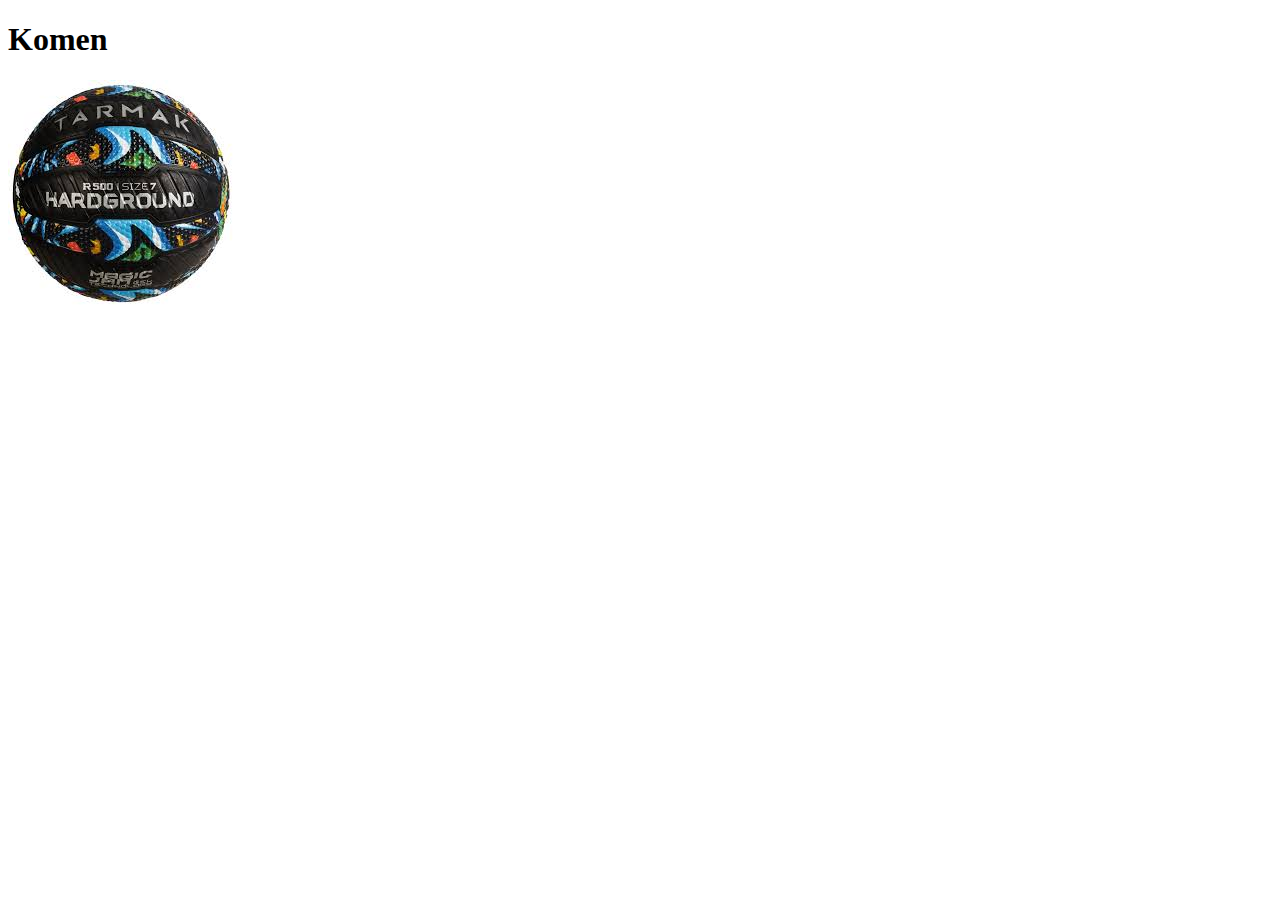
==== portfolio.html @ aecbbd49 "Add title" ====
<!DOCTYPE html>
<html lang="en">
<head>
  <link rel="stylesheet" href="css/styles.css" type="text/css">
  <title>Donald's Portfolio</title>
</head>
<body>
  <h1>Komen</h1>
  <img src="images/bball.jpeg" alt="My passion">
  
  
</body>
</html>
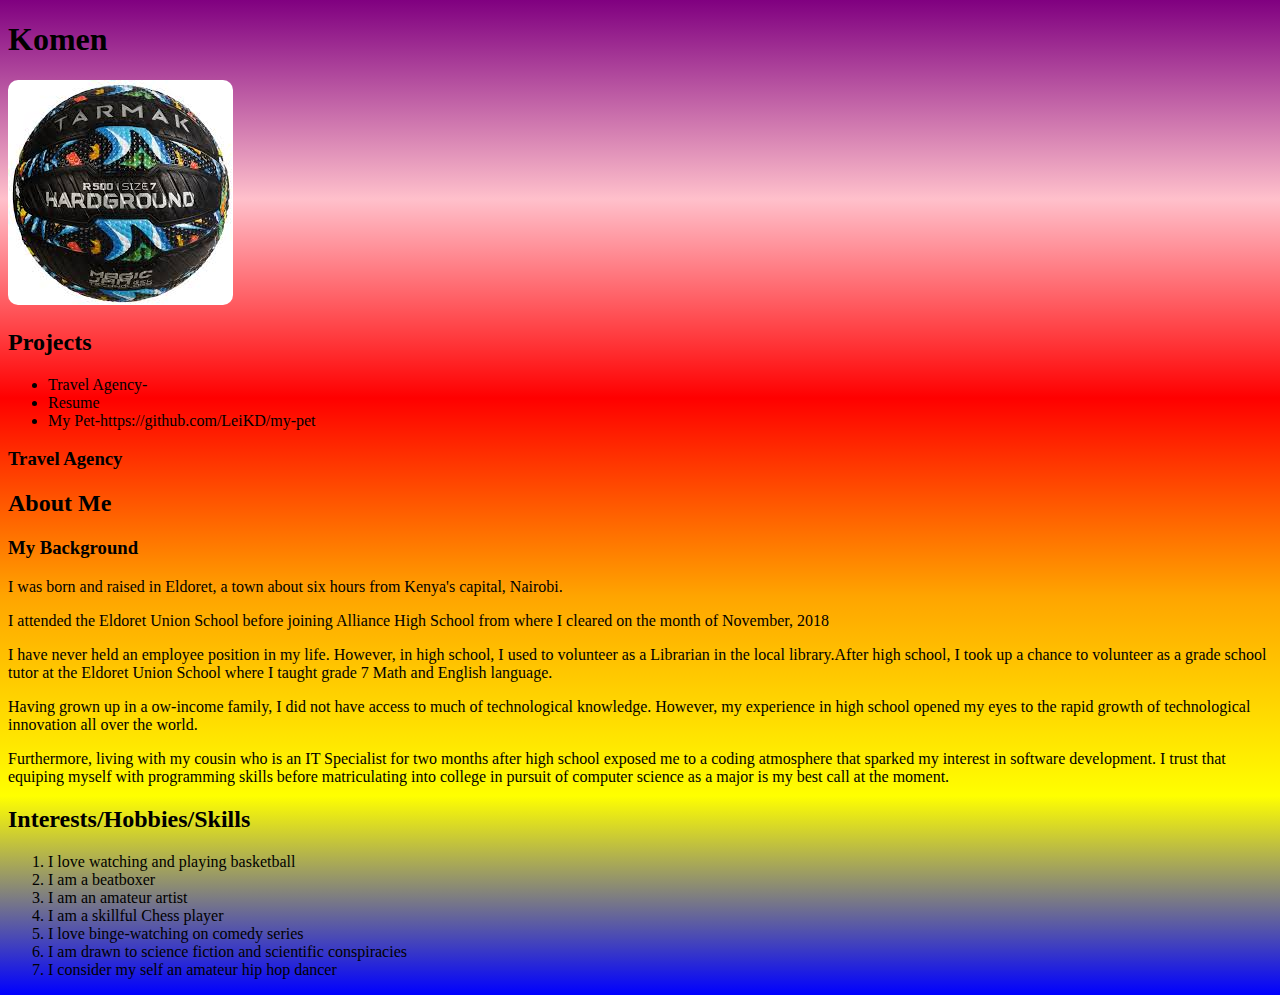
==== commit 9cf5bcef: "Add content" ====
--- a/portfolio.html
+++ b/portfolio.html
@@ -7,7 +7,33 @@
 <body>
   <h1>Komen</h1>
   <img src="images/bball.jpeg" alt="My passion">
-  
+  <h2>Projects</h2>
+  <ul>
+    <li>Travel Agency- </li>
+    <li>Resume</li>
+    <li>My Pet-https://github.com/LeiKD/my-pet</li>
+    
+  </ul>
+  <h3>Travel Agency</h3>
+  <h2>About Me</h2>
+  <h3>My Background</h3>
+  <p>I was born and raised in Eldoret, a town about six hours from Kenya's capital, Nairobi.</p>
+  <p>I attended the Eldoret Union School before joining Alliance High School from where I cleared on the month of November, 2018</p>
+  <p>I have never held an employee position in my life. However, in high school, I used to volunteer as a Librarian in the local library.After high school, I took up a chance to volunteer as a grade school tutor at the Eldoret Union School where I taught grade 7 Math and English language.</p>
+  <p>Having grown up in a ow-income family, I did not have access to much of technological knowledge. However, my experience in high school opened my eyes to the rapid growth of technological innovation all over the world.</p>
+  <p>Furthermore, living with my cousin who is an IT Specialist for two months after high school exposed me to a coding atmosphere that sparked my interest in software development. I trust that equiping myself with programming skills before matriculating into college in pursuit of computer science as a major is my best call at the moment.</p>
+  <h2>Interests/Hobbies/Skills</h2>
+  <ol>
+    <li>I love watching and playing basketball</li>
+    <li>I am a beatboxer</li>
+    <li>I am an amateur artist </li>
+    <li>I am a skillful Chess player</li>
+    <li>I love binge-watching on comedy series</li>
+    <li>I am drawn to science fiction and scientific conspiracies</li>
+    <li>I consider my self an amateur hip hop dancer</li>
+  </ol>
+
+
   
 </body>
 </html>--- a/css/styles.css
+++ b/css/styles.css
@@ -0,0 +1,9 @@
+img {
+  background-color: violet;
+  border-radius: 10px;
+  border-color: red;
+}
+body {
+  background-color: rgb(216, 114, 31);
+  background :linear-gradient(purple, pink, red, orange, yellow, blue);
+}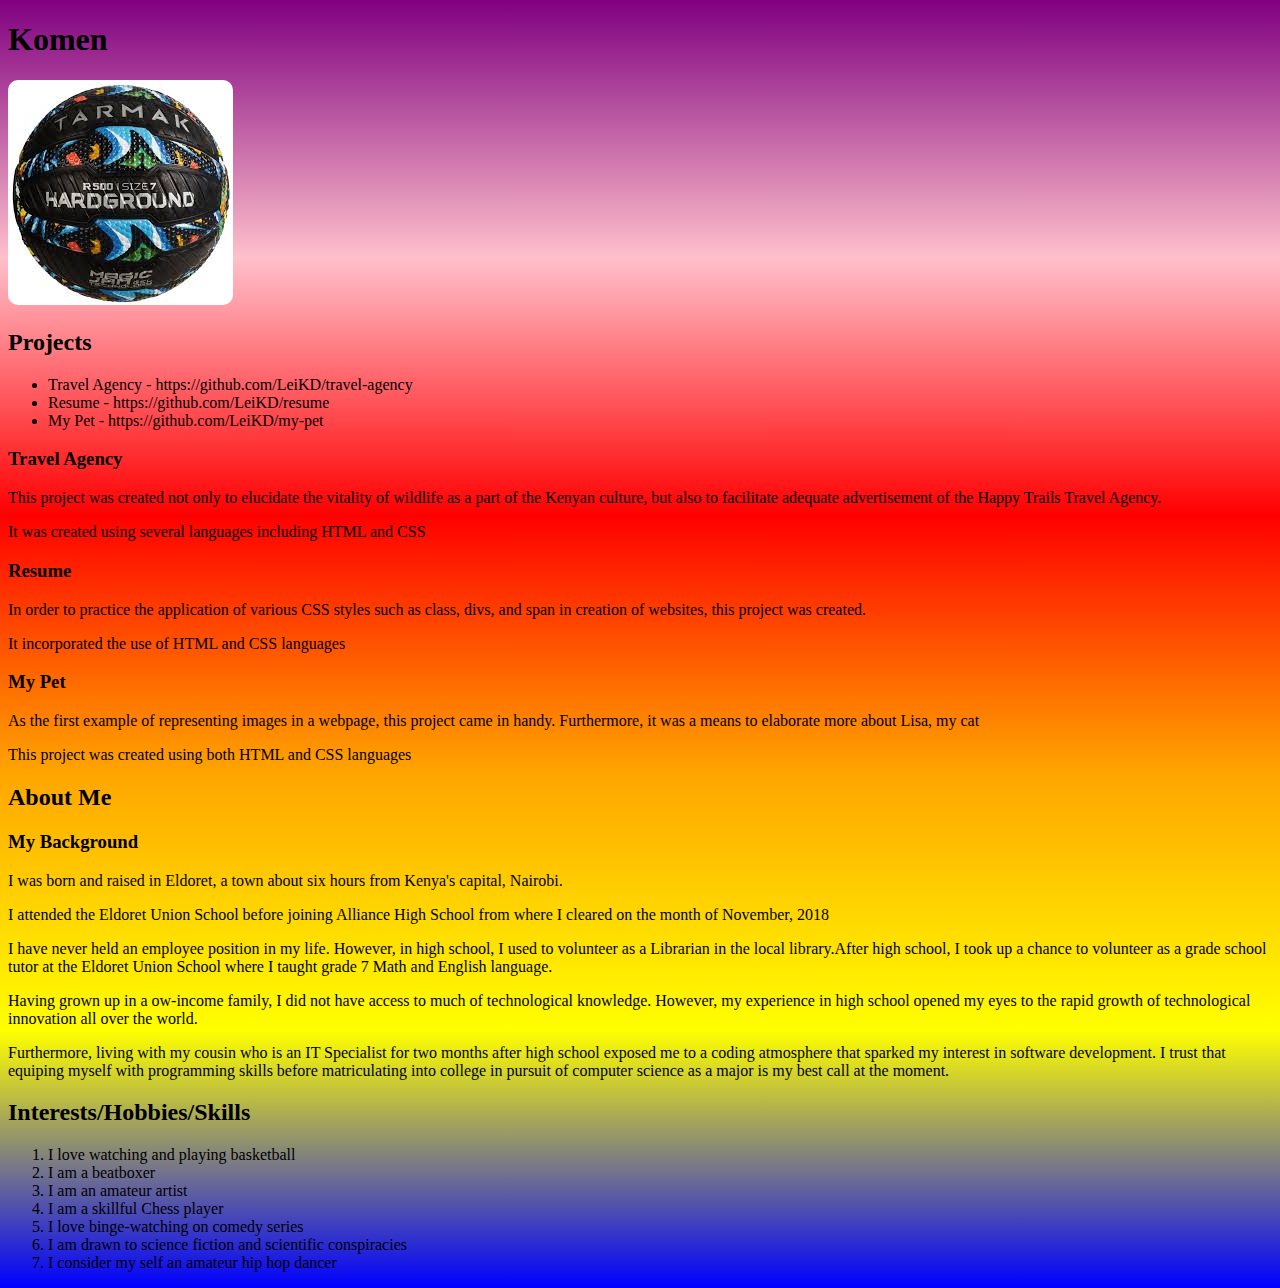
==== commit 4d0155bb: "Add descriptions" ====
--- a/portfolio.html
+++ b/portfolio.html
@@ -9,12 +9,20 @@
   <img src="images/bball.jpeg" alt="My passion">
   <h2>Projects</h2>
   <ul>
-    <li>Travel Agency- </li>
-    <li>Resume</li>
-    <li>My Pet-https://github.com/LeiKD/my-pet</li>
+    <li>Travel Agency - https://github.com/LeiKD/travel-agency </li>
+    <li>Resume - https://github.com/LeiKD/resume</li>
+    <li>My Pet - https://github.com/LeiKD/my-pet</li>
     
   </ul>
   <h3>Travel Agency</h3>
+  <p>This project was created not only to elucidate the vitality of wildlife as a part of the Kenyan culture, but also to facilitate adequate advertisement of the Happy Trails Travel Agency. </p>
+  <p>It was created using several languages including HTML and CSS </p>
+  <h3>Resume</h3>
+  <p>In order to practice the application of various CSS styles such as class, divs, and span in creation of websites, this project was created.</p>
+  <p>It incorporated the use of HTML and CSS languages</p>
+  <h3>My Pet</h3>
+  <p>As the first example of representing images in a webpage, this project came in handy. Furthermore, it was a means to elaborate more about Lisa, my cat</p>
+  <p>This project was created using both HTML and CSS languages</p>
   <h2>About Me</h2>
   <h3>My Background</h3>
   <p>I was born and raised in Eldoret, a town about six hours from Kenya's capital, Nairobi.</p>
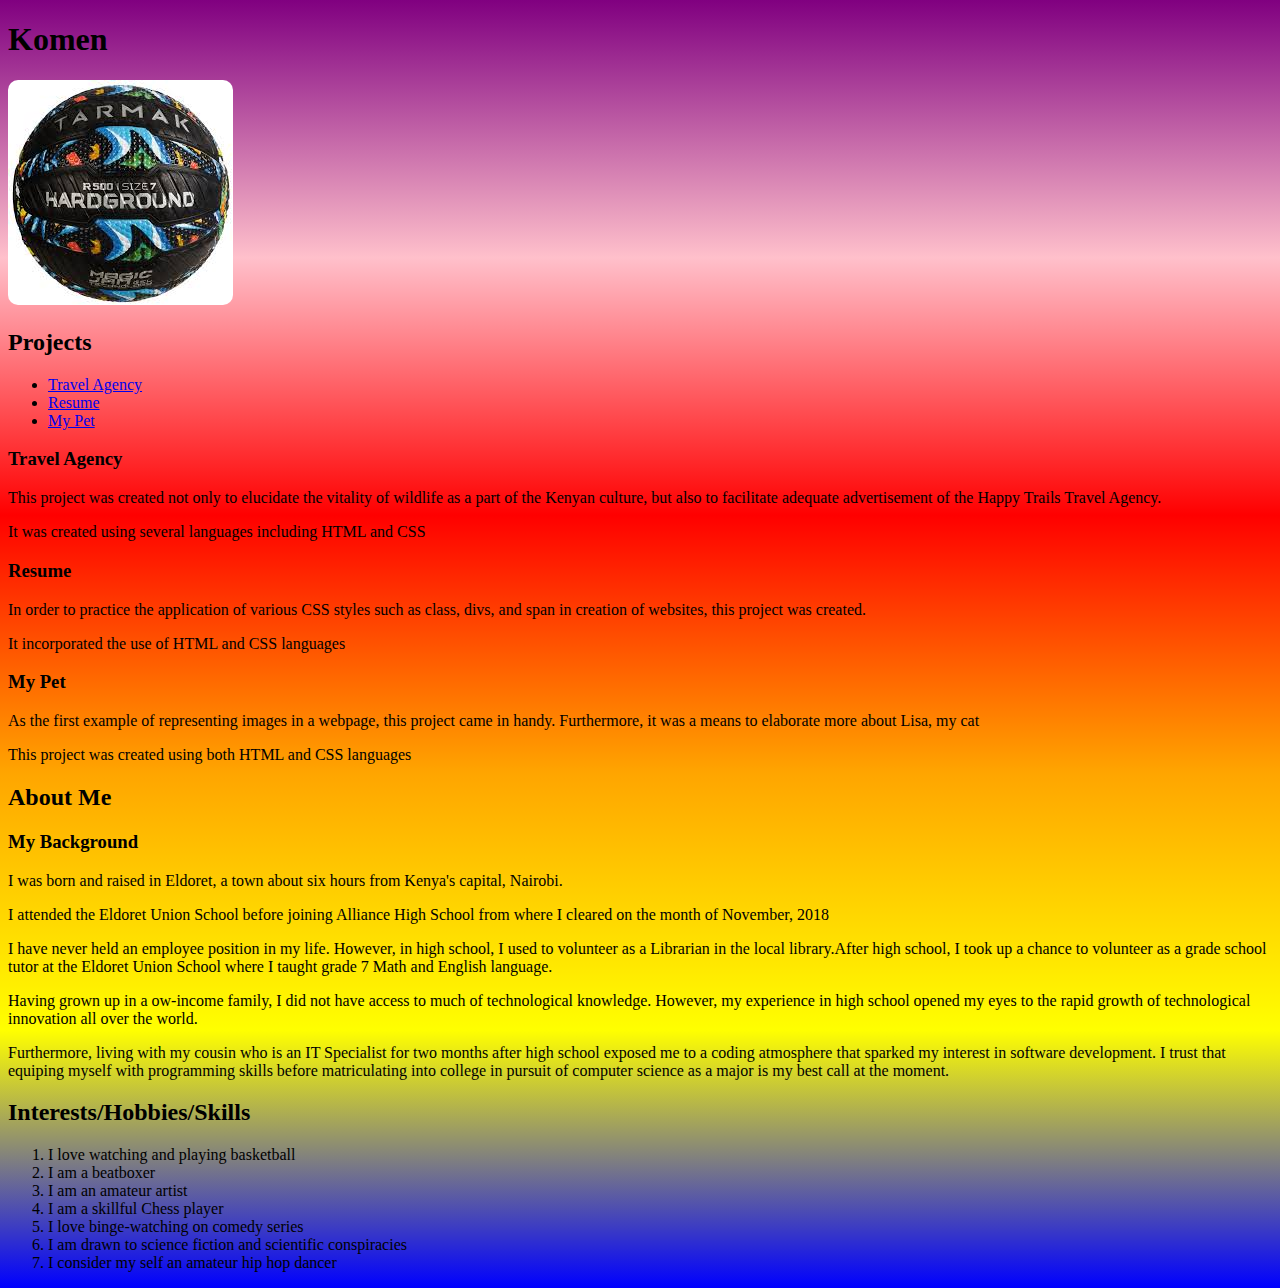
==== commit 908314c4: "Rename index.html portfolio.html" ====
--- a/portfolio.html
+++ b/portfolio.html
@@ -1,47 +1,43 @@
 <!DOCTYPE html>
 <html lang="en">
-<head>
-  <link rel="stylesheet" href="css/styles.css" type="text/css">
-  <title>Donald's Portfolio</title>
-</head>
-<body>
-  <h1>Komen</h1>
-  <img src="images/bball.jpeg" alt="My passion">
-  <h2>Projects</h2>
-  <ul>
-    <li>Travel Agency - https://github.com/LeiKD/travel-agency </li>
-    <li>Resume - https://github.com/LeiKD/resume</li>
-    <li>My Pet - https://github.com/LeiKD/my-pet</li>
-    
-  </ul>
-  <h3>Travel Agency</h3>
-  <p>This project was created not only to elucidate the vitality of wildlife as a part of the Kenyan culture, but also to facilitate adequate advertisement of the Happy Trails Travel Agency. </p>
-  <p>It was created using several languages including HTML and CSS </p>
-  <h3>Resume</h3>
-  <p>In order to practice the application of various CSS styles such as class, divs, and span in creation of websites, this project was created.</p>
-  <p>It incorporated the use of HTML and CSS languages</p>
-  <h3>My Pet</h3>
-  <p>As the first example of representing images in a webpage, this project came in handy. Furthermore, it was a means to elaborate more about Lisa, my cat</p>
-  <p>This project was created using both HTML and CSS languages</p>
-  <h2>About Me</h2>
-  <h3>My Background</h3>
-  <p>I was born and raised in Eldoret, a town about six hours from Kenya's capital, Nairobi.</p>
-  <p>I attended the Eldoret Union School before joining Alliance High School from where I cleared on the month of November, 2018</p>
-  <p>I have never held an employee position in my life. However, in high school, I used to volunteer as a Librarian in the local library.After high school, I took up a chance to volunteer as a grade school tutor at the Eldoret Union School where I taught grade 7 Math and English language.</p>
-  <p>Having grown up in a ow-income family, I did not have access to much of technological knowledge. However, my experience in high school opened my eyes to the rapid growth of technological innovation all over the world.</p>
-  <p>Furthermore, living with my cousin who is an IT Specialist for two months after high school exposed me to a coding atmosphere that sparked my interest in software development. I trust that equiping myself with programming skills before matriculating into college in pursuit of computer science as a major is my best call at the moment.</p>
-  <h2>Interests/Hobbies/Skills</h2>
-  <ol>
-    <li>I love watching and playing basketball</li>
-    <li>I am a beatboxer</li>
-    <li>I am an amateur artist </li>
-    <li>I am a skillful Chess player</li>
-    <li>I love binge-watching on comedy series</li>
-    <li>I am drawn to science fiction and scientific conspiracies</li>
-    <li>I consider my self an amateur hip hop dancer</li>
-  </ol>
-
-
-  
-</body>
+  <head>
+    <link rel="stylesheet" href="css/styles.css" type="text/css">
+    <title>Donald's Portfolio</title>
+  </head>
+  <body>
+    <h1>Komen</h1>
+    <img src="images/bball.jpeg" alt="My passion">
+    <h2>Projects</h2>
+    <ul>
+      <li><a href="https://github.com/LeiKD/travel-agency"> Travel Agency</a></li>
+      <li><a href="https://github.com/LeiKD/resume"> Resume</a></li>
+      <li><a href="https://github.com/LeiKD/my-pet"> My Pet</a></li>
+    </ul>
+    <h3>Travel Agency</h3>
+    <p>This project was created not only to elucidate the vitality of wildlife as a part of the Kenyan culture, but also to facilitate adequate advertisement of the Happy Trails Travel Agency. </p>
+    <p>It was created using several languages including HTML and CSS </p>
+    <h3>Resume</h3>
+    <p>In order to practice the application of various CSS styles such as class, divs, and span in creation of websites, this project was created.</p>
+    <p>It incorporated the use of HTML and CSS languages</p>
+    <h3>My Pet</h3>
+    <p>As the first example of representing images in a webpage, this project came in handy. Furthermore, it was a means to elaborate more about Lisa, my cat</p>
+    <p>This project was created using both HTML and CSS languages</p>
+    <h2>About Me</h2>
+    <h3>My Background</h3>
+    <p>I was born and raised in Eldoret, a town about six hours from Kenya's capital, Nairobi.</p>
+    <p>I attended the Eldoret Union School before joining Alliance High School from where I cleared on the month of November, 2018</p>
+    <p>I have never held an employee position in my life. However, in high school, I used to volunteer as a Librarian in the local library.After high school, I took up a chance to volunteer as a grade school tutor at the Eldoret Union School where I taught grade 7 Math and English language.</p>
+    <p>Having grown up in a ow-income family, I did not have access to much of technological knowledge. However, my experience in high school opened my eyes to the rapid growth of technological innovation all over the world.</p>
+    <p>Furthermore, living with my cousin who is an IT Specialist for two months after high school exposed me to a coding atmosphere that sparked my interest in software development. I trust that equiping myself with programming skills before matriculating into college in pursuit of computer science as a major is my best call at the moment.</p>
+    <h2>Interests/Hobbies/Skills</h2>
+    <ol>
+      <li>I love watching and playing basketball</li>
+      <li>I am a beatboxer</li>
+      <li>I am an amateur artist </li>
+      <li>I am a skillful Chess player</li>
+      <li>I love binge-watching on comedy series</li>
+      <li>I am drawn to science fiction and scientific conspiracies</li>
+      <li>I consider my self an amateur hip hop dancer</li>
+    </ol>
+  </body>
 </html>